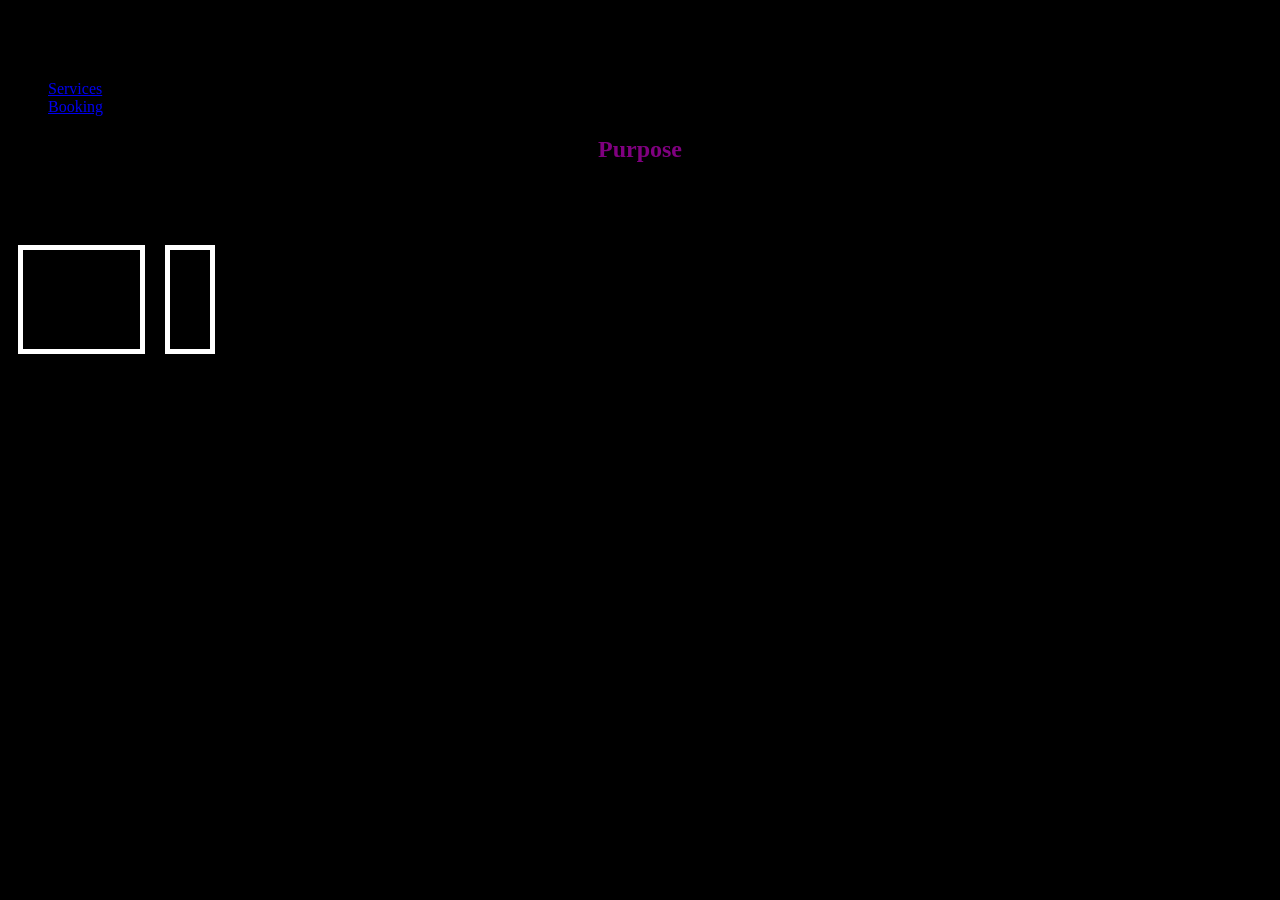
==== index.html @ 9f89c7e0 "I added style css to my index.html/homepage." ====
<!Doctype html>
<html lang="en">

<head>
    <title>Leekfilez | Portfolio and Self-service Booking</title>
    <link rel="stylesheet" href="styles.css">
</head>
<body>
<header>
    <h1>Welcome to Leekfilez!</h1>
<!--I will place his profile picture/logo here.-->
<nav>
    <ul>
        <li><a href="services.html">Services</a></li>
        <li><a href="booking.html">Booking</a></li>
<!--i Will finish creating the next two web pages for his website after the homepage.-->
    </ul>
</nav>
</header>
<main>
    <h2>Purpose</h2>
    <p>I started photography because it allows me to express my creativity and capture moments that matter, not just to me but to my clients, in which I humbly respect their vision.I created this website to showcase my work and provide an efficient way for my clients to book my services.</p>
  <div class="card-container">
    <section class="card">
        <h3>My Work</h3>
    <!--I will place images of his work here.-->
    </section>
    <section class="card">

    </section>
  </div>  
</main>
<footer>
    <p>Discover my booking information and availability above through the navigation menu.</p>
</footer>

</body>
</html>
---- styles.css ----
body {
    background-color: black;
    font-family: Georgia;
}

h2 {
    color: purple;
    text-align: center;
}

.card-container {
    display: flex;
    flex-wrap: wrap;
}

.card {
    background-color: black;
    margin: 10px;
    padding: 20px;
    border: 5px solid white;
}
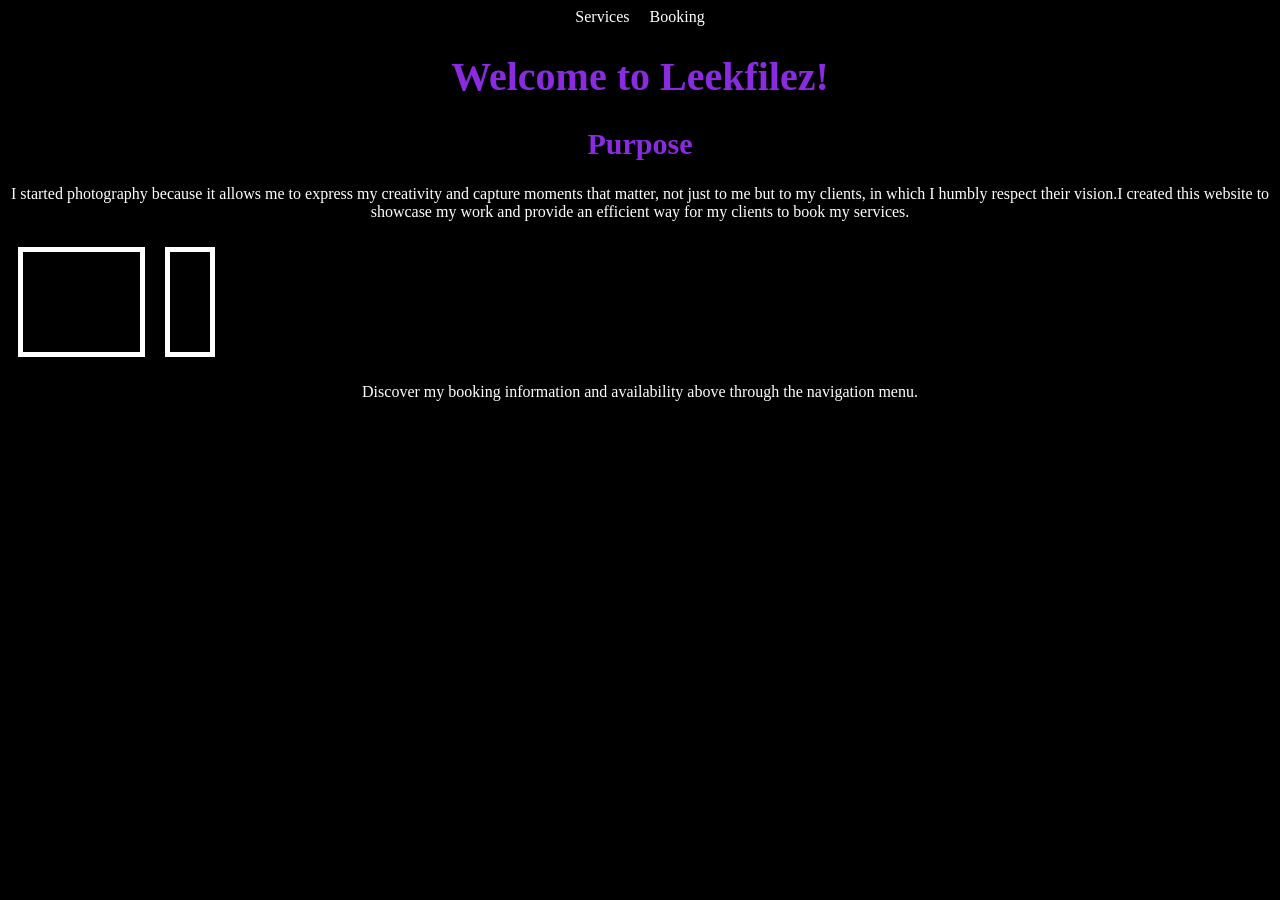
==== commit a7c39a8a: "I also fixed my navigation, centered it and took away the underlines." ====
--- a/index.html
+++ b/index.html
@@ -7,15 +7,13 @@
 </head>
 <body>
 <header>
+    <nav>
+        <a href="services.html">Services</a>
+        <a href="booking.html">Booking</a>
+<!--i Will finish creating the next two web pages for his website after the homepage.-->  
+</nav>
     <h1>Welcome to Leekfilez!</h1>
 <!--I will place his profile picture/logo here.-->
-<nav>
-    <ul>
-        <li><a href="services.html">Services</a></li>
-        <li><a href="booking.html">Booking</a></li>
-<!--i Will finish creating the next two web pages for his website after the homepage.-->
-    </ul>
-</nav>
 </header>
 <main>
     <h2>Purpose</h2>
--- a/styles.css
+++ b/styles.css
@@ -1,11 +1,41 @@
+nav {
+    display: flex;
+    gap: 20px;
+    justify-content: center;
+}
+nav a {
+    color: white;
+    text-decoration: none; 
+    text-align: center;
+}
+
+nav a:hover {
+    color: #cccccc; 
+}
+
 body {
-    background-color: black;
+    background-color: black;    
+}
+
+h1 {
+    color:blueviolet;
+    text-align: center;
+     font-size: 40px;
+     font-family: Georgia;
+}
+
+h2 {
+    color: blueviolet;
+    text-align: center;
+    font-weight: bold;
+    font-size: 30px;
     font-family: Georgia;
 }
 
-h2 {
-    color: purple;
+p {
+    color: white;
     text-align: center;
+    font-family: Georgia;
 }
 
 .card-container {
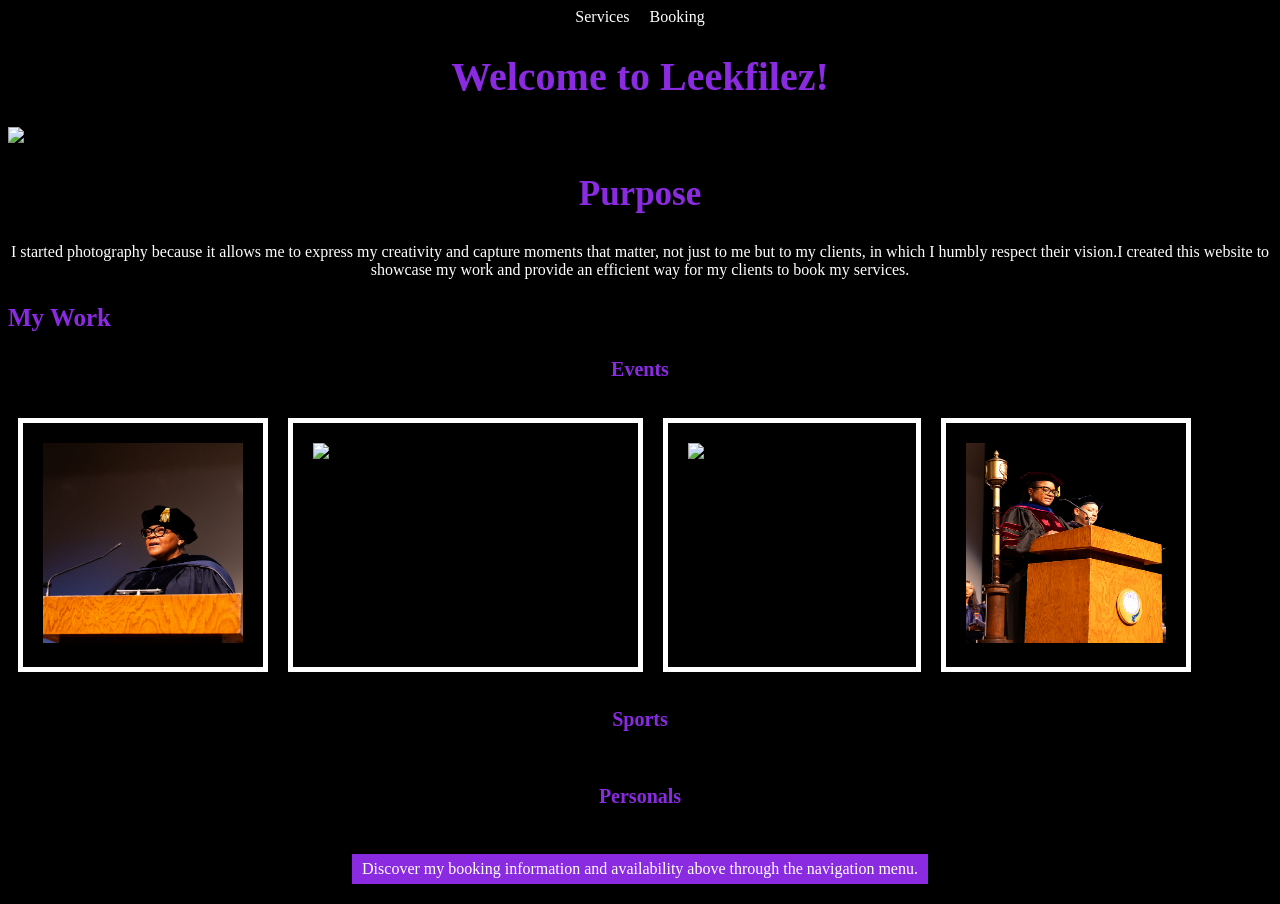
==== commit 00ef8254: "added more images to my website" ====
--- a/index.html
+++ b/index.html
@@ -13,24 +13,48 @@
 <!--i Will finish creating the next two web pages for his website after the homepage.-->  
 </nav>
     <h1>Welcome to Leekfilez!</h1>
-<!--I will place his profile picture/logo here.-->
+    <img src="Images/Leekfilez.png" alt="An image of Leekfilez with his camera" width="300" height="300">
+
 </header>
 <main>
     <h2>Purpose</h2>
     <p>I started photography because it allows me to express my creativity and capture moments that matter, not just to me but to my clients, in which I humbly respect their vision.I created this website to showcase my work and provide an efficient way for my clients to book my services.</p>
-  <div class="card-container">
+   
+    <h3>My Work</h3>
+   
+    <h4>Events</h4>
+    <div class="card-container">
     <section class="card">
-        <h3>My Work</h3>
+       <img src="Images/Event 1.png" alt="An image of women speaking" width="200" height="200">
     <!--I will place images of his work here.-->
     </section>
     <section class="card">
+<img src="Images/Event 2.png" alt="An image of Mr Freshman and Ms Freshman" width="200" height="200">
+    </section>
+    <section class="card">
+        <img src="Images/Event 3.png" alt="An image of women speaking" width="200" height="250">
+    </section>
+    <section class="card">
+        <img src="Images/Event 4.png" alt="An image of two freshman students" width="200" height="200">
+    </section>
+  </div> 
+  <h4>Sports</h4> 
+  <div class="card-container">
+    <section class="card-container">
 
+<!--I will place images of his work here.-->
     </section>
-  </div>  
+  </div>
+  <h4>Personals</h4>
+    <div class="card-container">
+        <section class="card-container">
+    <!--I will place images of his work here.-->
+        </section>
 </main>
-<footer>
+
+<footer class="highlight">
     <p>Discover my booking information and availability above through the navigation menu.</p>
 </footer>
 
 </body>
-</html>
+</html> 
--- a/styles.css
+++ b/styles.css
@@ -28,7 +28,23 @@
     color: blueviolet;
     text-align: center;
     font-weight: bold;
-    font-size: 30px;
+    font-size: 35px;
+    font-family: Georgia;
+}
+
+h3 {
+    color: blueviolet;
+    text-align: left;
+    font-weight: bold;
+    font-size: 25px;
+    font-family: Georgia;
+}
+
+h4 {
+    color: blueviolet;
+    text-align: center;
+    font-weight: bold;
+    font-size: 20px;
     font-family: Georgia;
 }
 
@@ -49,3 +65,25 @@
     padding: 20px;
     border: 5px solid white;
 }
+.highlight {
+    background-color: blueviolet;
+    border: 2px solid blueviolet;
+    padding: 4px 8px;
+    
+    /* 1. Center the box itself on the page */
+    display: block;
+    width: fit-content;
+    margin: 20px auto; 
+    
+    /* 2. Center the text inside the box */
+    text-align: center; 
+}
+
+/* Remove default browser margin from the text */
+.highlight p {
+    margin: 0; 
+}
+
+footer {
+    color: white;
+}
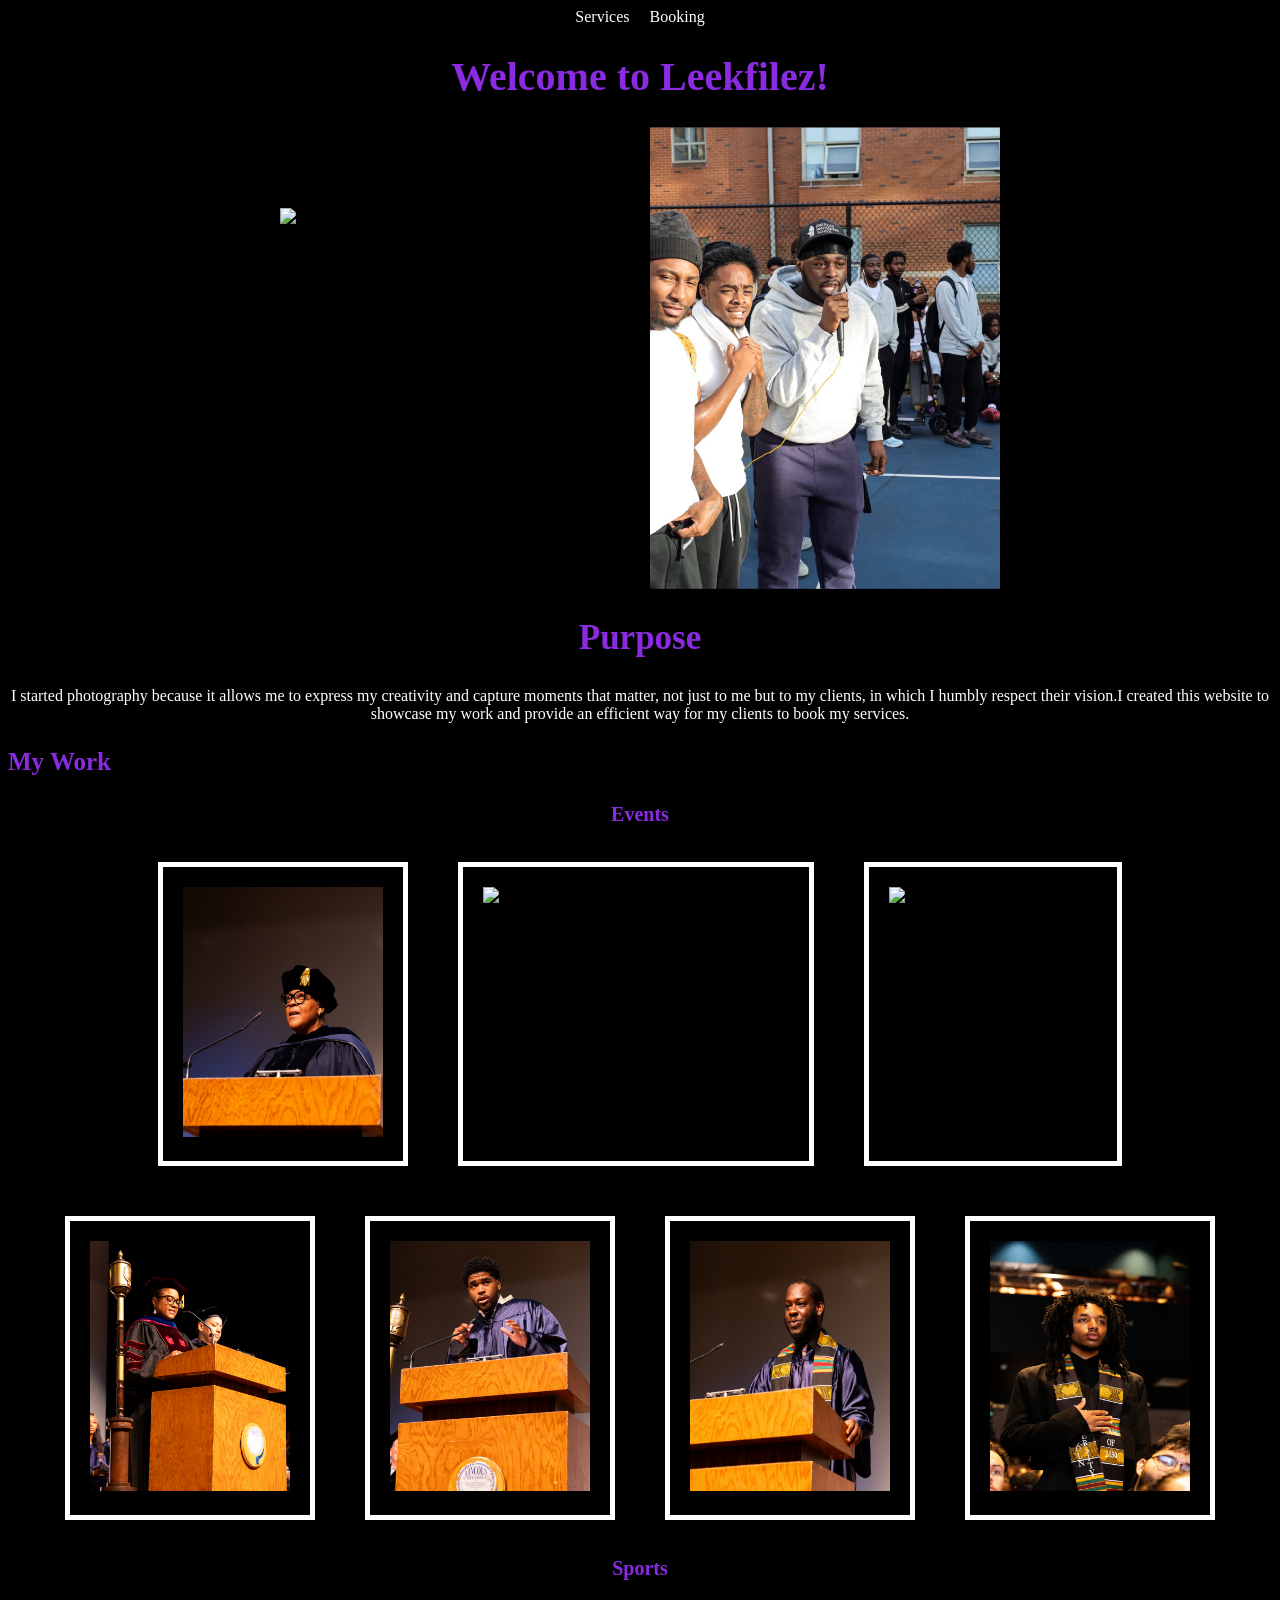
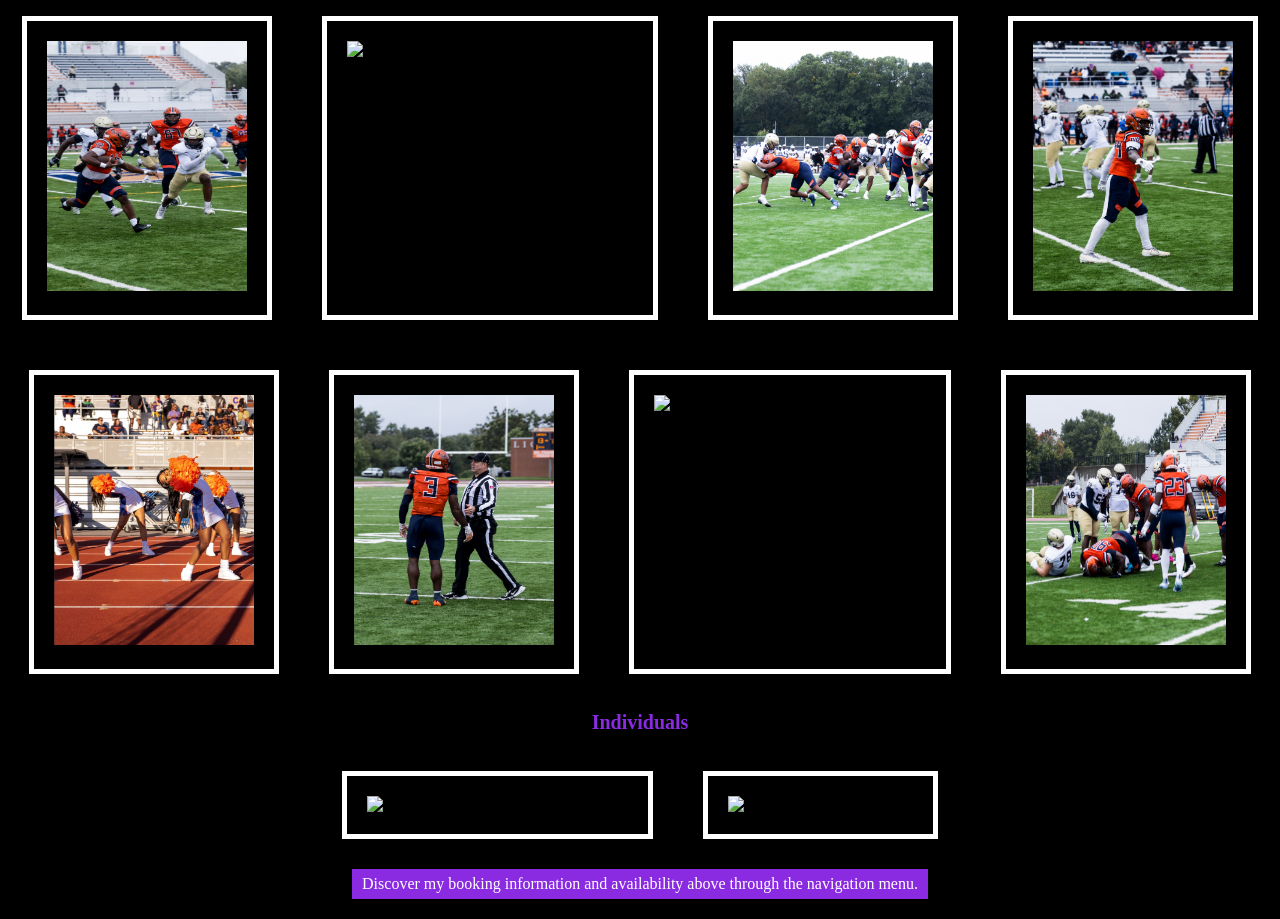
==== commit 5ca5f075: "Created my second page, added more elements to my css file, and centered my cards in the card-contai" ====
--- a/index.html
+++ b/index.html
@@ -13,8 +13,10 @@
 <!--i Will finish creating the next two web pages for his website after the homepage.-->  
 </nav>
     <h1>Welcome to Leekfilez!</h1>
-    <img src="Images/Leekfilez.png" alt="An image of Leekfilez with his camera" width="300" height="300">
-
+    <div class="header-images">
+        <img src="Images/Leekfilez.png" alt="An image of Leekfilez with his camera" width="350" height="300">
+        <img src="Images/Leek.png" alt="An image of Leek" width="350" height="300">
+    </div>
 </header>
 <main>
     <h2>Purpose</h2>
@@ -25,31 +27,72 @@
     <h4>Events</h4>
     <div class="card-container">
     <section class="card">
-       <img src="Images/Event 1.png" alt="An image of women speaking" width="200" height="200">
+       <img src="Images/Event 1.png" alt="An image of women speaking" width="200" height="250">
     <!--I will place images of his work here.-->
     </section>
     <section class="card">
-<img src="Images/Event 2.png" alt="An image of Mr Freshman and Ms Freshman" width="200" height="200">
+<img src="Images/Event 2.png" alt="An image of Mr Freshman and Ms Freshman" width="200" height="250">
     </section>
     <section class="card">
         <img src="Images/Event 3.png" alt="An image of women speaking" width="200" height="250">
     </section>
     <section class="card">
-        <img src="Images/Event 4.png" alt="An image of two freshman students" width="200" height="200">
+        <img src="Images/Event 4.png" alt="An image of two freshman students" width="200" height="250">
+    </section>
+
+       <section class="card">
+<img src="Images/Event 5.png" alt="An image of Nate speaking at the podium" width="200" height="250">
+    </section>
+    <section class="card">
+        <img src="Images/Event 6.png" alt="An image of man speaking" width="200" height="250">
+    </section>
+    <section class="card">
+        <img src="Images/Event 7.png" alt="An image of a boy standing with his hand on his abdomen" width="200" height="250">
     </section>
   </div> 
+  
   <h4>Sports</h4> 
   <div class="card-container">
-    <section class="card-container">
+    <section class="card">
+        <img src="Images/Sports 1.png" alt="An image of a football player juking" width="200" height="250">
+    </section>
+    <section class="card">
+ <img src="Images/Sports 2.png" alt="An image of a two football players posing" width="200" height="250">
+    </section>
+    <section class="card">
+ <img src="Images/Sports 3.png" alt="An image of a football player running" width="200" height="250">
+    </section>
 
-<!--I will place images of his work here.-->
+    <section class="card">
+ <img src="Images/Sports 4.png" alt="An image of a football player setting up" width="200" height="250">
     </section>
+
+    <section class="card">
+    <img src="Images/Sports 5.png" alt="An image of a cheerleaders dancing" width="200" height="250">
+    </section>
+
+    <section class="card">
+ <img src="Images/Sports 6.png" alt="An image of a football player speaking to a referee" width="200" height="250">
+    </section>
+
+    <section class="card">
+ <img src="Images/Sports 7.png" alt="An image of a football player setting up" width="200" height="250">
+     </section>
+
+ <section class="card">
+ <img src="Images/Sports 8.png" alt="An image of a football player getting tackled" width="200" height="250">
+ </section>
+
   </div>
-  <h4>Personals</h4>
+  <h4>Individuals</h4>
     <div class="card-container">
-        <section class="card-container">
-    <!--I will place images of his work here.-->
-        </section>
+        <section class="card">
+            <img src="Images/Individuals 1.png" alt="An image of a man holding a red cane" width="200" height="250">
+    </section>
+
+    <section class="card">
+        <img src="Images/Individuals 2.png" alt="An image of a man posing" width="200" height="250">
+    </section>
 </main>
 
 <footer class="highlight">
--- a/styles.css
+++ b/styles.css
@@ -15,6 +15,20 @@
 
 body {
     background-color: black;    
+}
+
+.header-images {
+    display: flex;
+    justify-content: center; /* Centers the images horizontally on the page */
+    align-items: center;     /* Aligns them vertically in the middle */
+    gap: 20px;  
+     transform: translateY(30px) scale(0.95);
+    animation: popUp 0.6s ease-out forwards;            
+}
+
+.header-images img {
+    max-width: 100%;
+    height: auto;
 }
 
 h1 {
@@ -57,6 +71,8 @@
 .card-container {
     display: flex;
     flex-wrap: wrap;
+    gap: 30px;
+    justify-content: center;
 }
 
 .card {
@@ -64,7 +80,29 @@
     margin: 10px;
     padding: 20px;
     border: 5px solid white;
+    opacity: 0;
+    transform: translateY(30px) scale(0.95);
+    animation: popUp 0.6s ease-out forwards;
 }
+
+/* Keyframes for the pop up effect */
+@keyframes popUp {
+    to {
+        opacity: 1;
+        transform: translateY(0) scale(1);
+    }
+}
+
+/* Stagger the appearance of each card slightly */
+.card:nth-child(1) { animation-delay: 0.1s; }
+.card:nth-child(2) { animation-delay: 0.2s; }
+.card:nth-child(3) { animation-delay: 0.3s; }
+.card:nth-child(4) { animation-delay: 0.4s; }
+.card:nth-child(5) { animation-delay: 0.5s; }
+.card:nth-child(6) { animation-delay: 0.6s; }
+.card:nth-child(7) { animation-delay: 0.7s; }
+.card:nth-child(8) { animation-delay: 0.8s; }
+
 .highlight {
     background-color: blueviolet;
     border: 2px solid blueviolet;
@@ -86,4 +124,31 @@
 
 footer {
     color: white;
+}
+
+.service-btn {
+    display: inline-block;
+    margin-top: 15px;
+    padding: 10px 15px;
+    background-color: blueviolet;
+    color: white;
+    text-decoration: none;
+    border-radius: 5px;
+    font-weight: bold;
+    transition: background-color 0.2s ease;
+}
+
+.service-btn:hover {
+    background-color: #5b17a1;
+}
+.card ul {
+    text-align: left;
+    padding-left: 20px;
+    margin: 15px 0;
+}
+
+.card ul li {
+    color: whitesmoke;
+    font-family: Georgia;
+    margin-bottom: 5px;
 }
